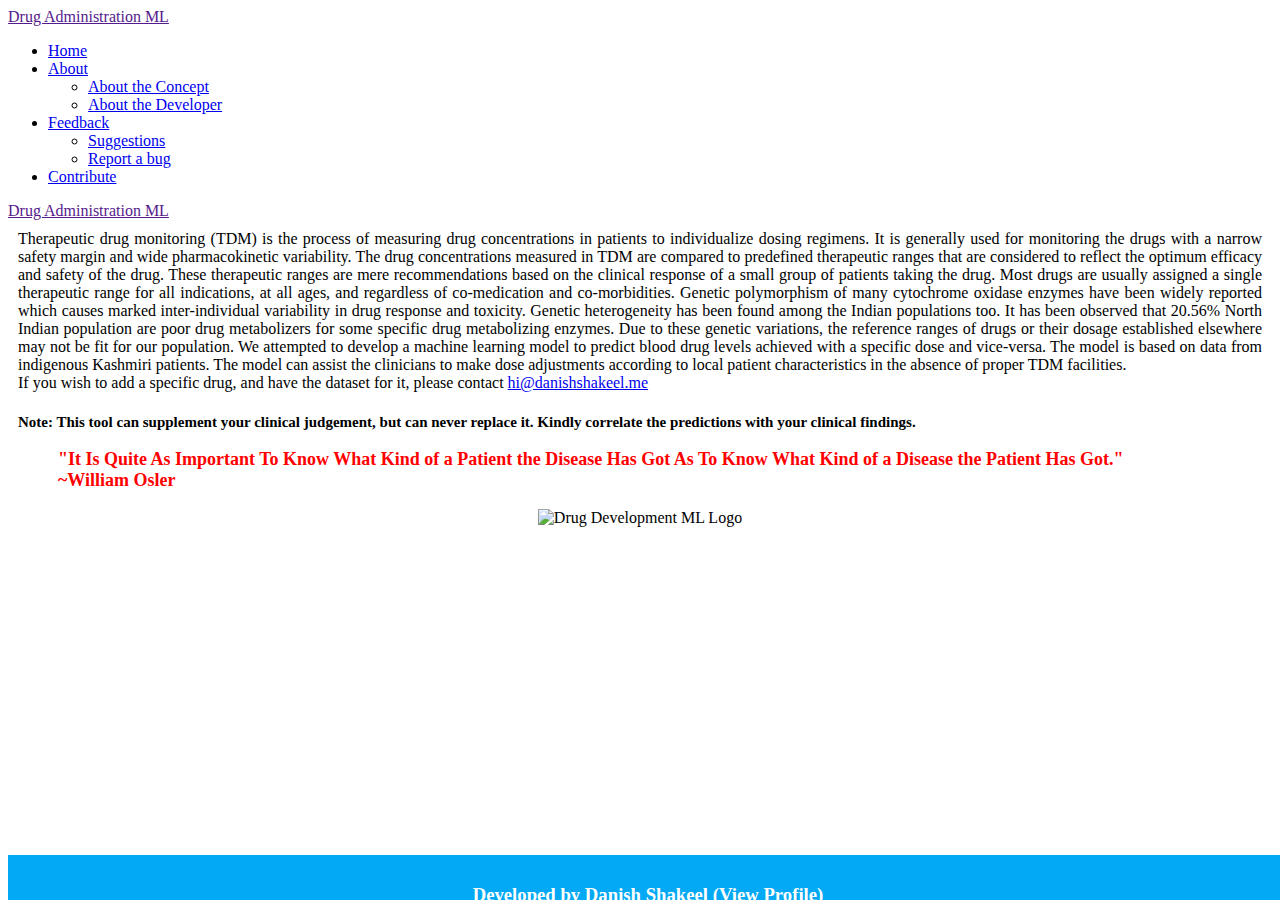
==== templates/about.html @ 197f272e "changed concept text" ====
<!DOCTYPE html>
<html lang="en">
<head>
    <meta charset="UTF-8">
    <meta name="viewport" content="width=device-width, initial-scale=1.0">
    <title>Concept - Drug Administration Using ML</title>
    <link rel="stylesheet" href="../static/menu_stylesheet.css">
    <link rel="icon" href="../static/res/400x400.png">
    <script src="https://ajax.googleapis.com/ajax/libs/jquery/2.2.0/jquery.min.js"></script>
    <script>
        $(document).ready(function(){
		$('.navbar-fostrap').click(function(){
			$('.nav-fostrap').toggleClass('visible');
			$('body').toggleClass('cover-bg');
		});
	});
    </script>
</head>
<body>
    <div id="main">
        <div class="container">
          </div>
          <nav>
            <div class="nav-fostrap">
            <a href="" class="title-desktop">Drug Administration ML</a>
              <ul>
                <li><a href="/">Home</a></li>
                <li><a href="javascript:void(0)">About<span class="arrow-down"></span></a>
                  <ul class="dropdown">
                    <li><a href="about">About the Concept</a></li>
                    <li><a href="https://danishshakeel.me" target="_blank">About the Developer</a></li>
                  </ul>
                </li>
                <li><a href="javascript:void(0)">Feedback<span class="arrow-down"></span></a>
                    <ul class="dropdown">
                        <li><a href="https://forms.gle/8Xb9KGrHDKEhag429" target="_blank">Suggestions</a></li>
                      <li><a href="https://forms.gle/PEMsSvfKgFoupFSR6" target="_blank">Report a bug</a></li>
                    </ul>
                </li>
                <li><a href="https://github.com/danish17/drug-administration-ml" target="_blank">Contribute</a></li>
            </ul>
            </div>
            <div class="nav-bg-fostrap">
              <div class="navbar-fostrap"> <span></span> <span></span> <span></span> </div>
              <a href="" class="title-mobile">Drug Administration ML</a>
            </div>
          </nav>
          <div class='content'>
          </div>
      </div>

      <div id="About" class="tabcontent" style="padding: 10px 10px 10px 10px; text-align: justify;">
        Therapeutic drug monitoring (TDM) is the process of measuring drug concentrations in patients to individualize dosing regimens. It is generally used for monitoring the drugs with a narrow safety margin and wide pharmacokinetic variability. The drug concentrations measured in TDM are compared to predefined therapeutic ranges that are considered to reflect the optimum efficacy and safety of the drug. These therapeutic ranges are mere recommendations based on the clinical response of a small group of patients taking the drug. Most drugs are usually assigned a single therapeutic range for all indications, at all ages, and regardless of co-medication and co-morbidities.  Genetic polymorphism of many cytochrome oxidase enzymes have been widely reported which causes marked inter-individual variability in drug response and toxicity. Genetic heterogeneity has been found among the Indian populations too. It has been observed that 20.56% North Indian population are poor drug metabolizers for some specific drug metabolizing enzymes. Due to these genetic variations, the reference ranges of drugs or their dosage established elsewhere may not be fit for our population. We attempted to develop a machine learning model to predict blood drug levels achieved with a specific dose and vice-versa. The model is based on data from indigenous Kashmiri patients. The model can assist the clinicians to make dose adjustments according to local patient characteristics in the absence of proper TDM facilities. <br>
      If you wish to add a specific drug, and have the dataset for it, please contact <a href="mailto: hi@danishshakeel.me" target="_blank">hi@danishshakeel.me</a>
      </div>

      <h2>Note: This tool can supplement your clinical judgement, but can never replace it. Kindly correlate the predictions with your clinical findings.</h2>

      <blockquote>"It Is Quite As Important To Know What Kind of a Patient the Disease Has Got As To Know What Kind of a Disease the Patient Has Got."<br> ~William Osler</blockquote>
      
      <img src="../static/res/800x800.png" alt="Drug Development ML Logo">
    <footer style="width:100%; background-color:#03A9F4; position: absolute; top: 95%; height:5%;">
        <h3 id="credits" style="color: white; position:absolute; left: 50%; transform:translateX(-50%); top: 10px;">
            Developed by Danish Shakeel <a href="https://danishshakeel.me" target="_blank" style="color: white;">(View Profile)</a></h3>    
      </footer>
</body>

<style>
    @media only screen and (max-width:900px){
        footer{
            display: none;
        }
    }
    h2{
      font-size: 15px;
      margin-bottom: 10px;
      position: relative;
      padding-left: 10px;
    }
    img{
      width: 200px;
      position: relative;
      left: 50%;
      transform: translateX(-50%);
    }
    blockquote{
      padding-left: 10px;
      font-size: 18px;
      font-weight: bolder;
      color: red;
    }
</style>
</html>
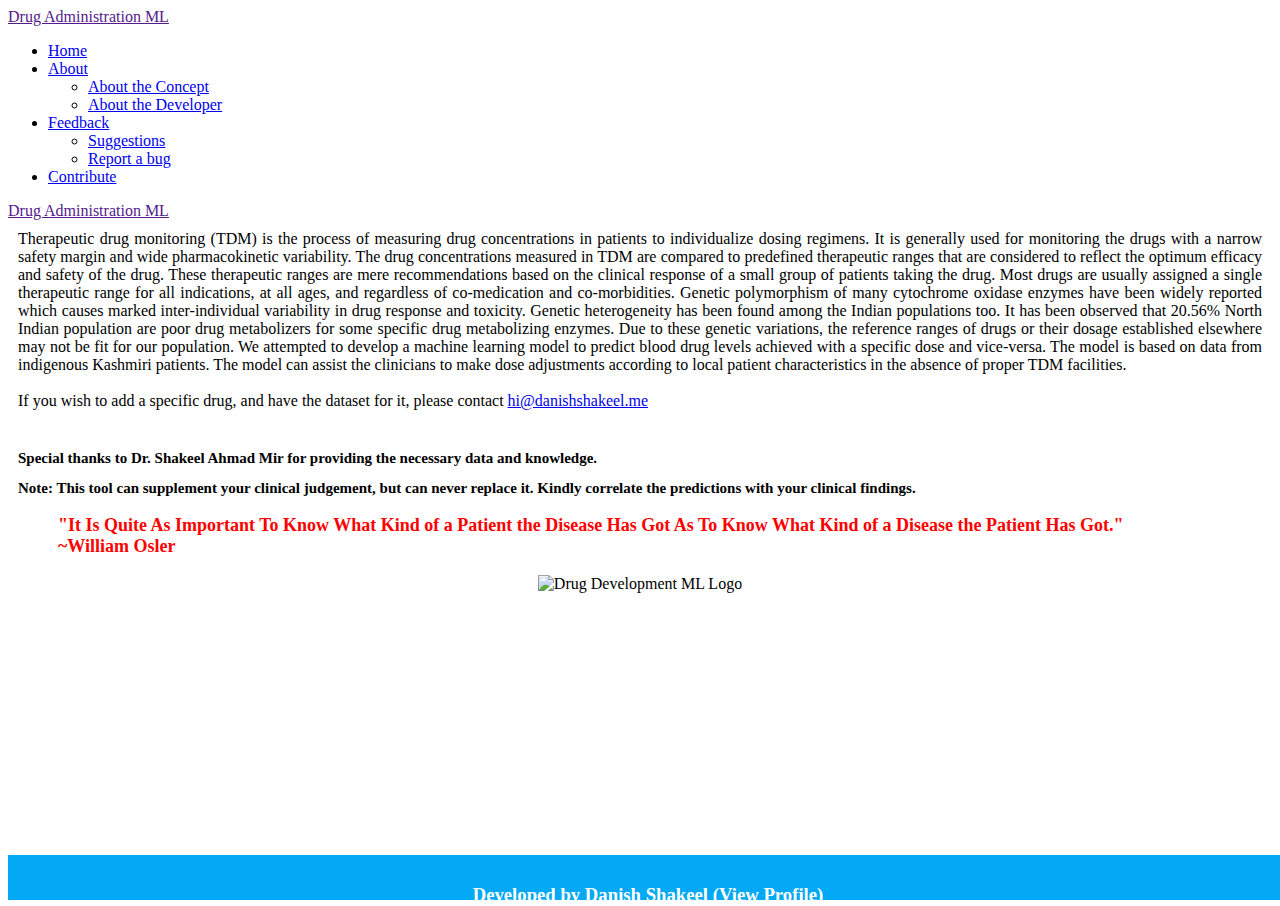
==== commit bba3af47: "chaged about concept text" ====
--- a/templates/about.html
+++ b/templates/about.html
@@ -51,9 +51,12 @@
 
       <div id="About" class="tabcontent" style="padding: 10px 10px 10px 10px; text-align: justify;">
         Therapeutic drug monitoring (TDM) is the process of measuring drug concentrations in patients to individualize dosing regimens. It is generally used for monitoring the drugs with a narrow safety margin and wide pharmacokinetic variability. The drug concentrations measured in TDM are compared to predefined therapeutic ranges that are considered to reflect the optimum efficacy and safety of the drug. These therapeutic ranges are mere recommendations based on the clinical response of a small group of patients taking the drug. Most drugs are usually assigned a single therapeutic range for all indications, at all ages, and regardless of co-medication and co-morbidities.  Genetic polymorphism of many cytochrome oxidase enzymes have been widely reported which causes marked inter-individual variability in drug response and toxicity. Genetic heterogeneity has been found among the Indian populations too. It has been observed that 20.56% North Indian population are poor drug metabolizers for some specific drug metabolizing enzymes. Due to these genetic variations, the reference ranges of drugs or their dosage established elsewhere may not be fit for our population. We attempted to develop a machine learning model to predict blood drug levels achieved with a specific dose and vice-versa. The model is based on data from indigenous Kashmiri patients. The model can assist the clinicians to make dose adjustments according to local patient characteristics in the absence of proper TDM facilities. <br>
-      If you wish to add a specific drug, and have the dataset for it, please contact <a href="mailto: hi@danishshakeel.me" target="_blank">hi@danishshakeel.me</a>
-      </div>
+      <br>If you wish to add a specific drug, and have the dataset for it, please contact <a href="mailto: hi@danishshakeel.me" target="_blank">hi@danishshakeel.me</a>
+      
+    </div>
 
+      <br>
+      <h2>Special thanks to Dr. Shakeel Ahmad Mir for providing the necessary data and knowledge.</h2>
       <h2>Note: This tool can supplement your clinical judgement, but can never replace it. Kindly correlate the predictions with your clinical findings.</h2>
 
       <blockquote>"It Is Quite As Important To Know What Kind of a Patient the Disease Has Got As To Know What Kind of a Disease the Patient Has Got."<br> ~William Osler</blockquote>
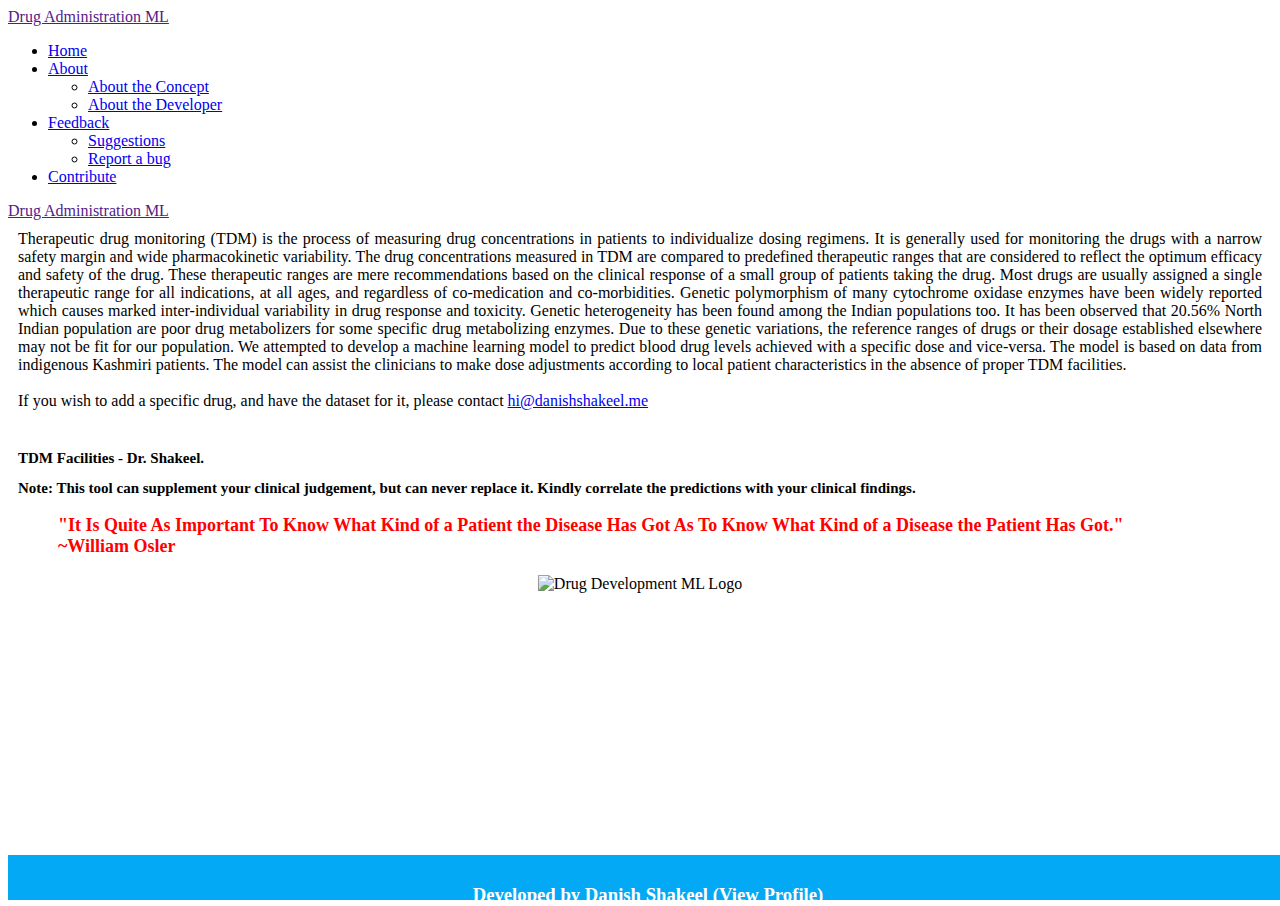
==== commit 1a029803: "changed about concept text" ====
--- a/templates/about.html
+++ b/templates/about.html
@@ -56,7 +56,7 @@
     </div>
 
       <br>
-      <h2>Special thanks to Dr. Shakeel Ahmad Mir for providing the necessary data and knowledge.</h2>
+      <h2>TDM Facilities - Dr. Shakeel.</h2>
       <h2>Note: This tool can supplement your clinical judgement, but can never replace it. Kindly correlate the predictions with your clinical findings.</h2>
 
       <blockquote>"It Is Quite As Important To Know What Kind of a Patient the Disease Has Got As To Know What Kind of a Disease the Patient Has Got."<br> ~William Osler</blockquote>
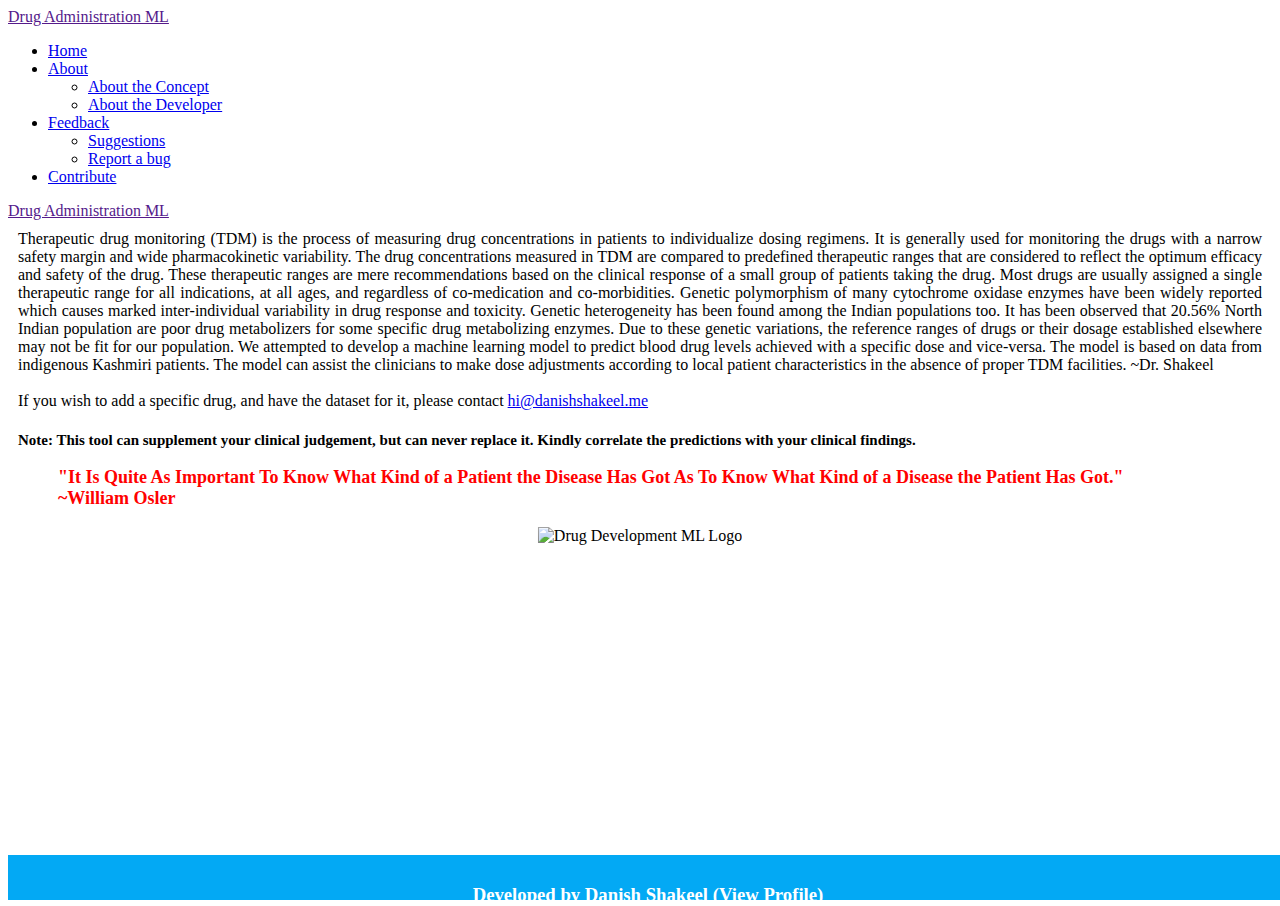
==== commit 24784117: "changed some text" ====
--- a/templates/about.html
+++ b/templates/about.html
@@ -50,13 +50,25 @@
       </div>
 
       <div id="About" class="tabcontent" style="padding: 10px 10px 10px 10px; text-align: justify;">
-        Therapeutic drug monitoring (TDM) is the process of measuring drug concentrations in patients to individualize dosing regimens. It is generally used for monitoring the drugs with a narrow safety margin and wide pharmacokinetic variability. The drug concentrations measured in TDM are compared to predefined therapeutic ranges that are considered to reflect the optimum efficacy and safety of the drug. These therapeutic ranges are mere recommendations based on the clinical response of a small group of patients taking the drug. Most drugs are usually assigned a single therapeutic range for all indications, at all ages, and regardless of co-medication and co-morbidities.  Genetic polymorphism of many cytochrome oxidase enzymes have been widely reported which causes marked inter-individual variability in drug response and toxicity. Genetic heterogeneity has been found among the Indian populations too. It has been observed that 20.56% North Indian population are poor drug metabolizers for some specific drug metabolizing enzymes. Due to these genetic variations, the reference ranges of drugs or their dosage established elsewhere may not be fit for our population. We attempted to develop a machine learning model to predict blood drug levels achieved with a specific dose and vice-versa. The model is based on data from indigenous Kashmiri patients. The model can assist the clinicians to make dose adjustments according to local patient characteristics in the absence of proper TDM facilities. <br>
+        Therapeutic drug monitoring (TDM) is the process of measuring drug concentrations in patients to 
+        individualize dosing regimens. It is generally used for monitoring the drugs with a narrow safety 
+        margin and wide pharmacokinetic variability. The drug concentrations measured in TDM are compared 
+        to predefined therapeutic ranges that are considered to reflect the optimum efficacy and safety of 
+        the drug. These therapeutic ranges are mere recommendations based on the clinical response of a small 
+        group of patients taking the drug. Most drugs are usually assigned a single therapeutic range for all indications, 
+        at all ages, and regardless of co-medication and co-morbidities.  Genetic polymorphism of many cytochrome oxidase 
+        enzymes have been widely reported which causes marked inter-individual variability in drug response and toxicity. 
+        Genetic heterogeneity has been found among the Indian populations too. It has been observed that 20.56% North
+        Indian population are poor drug metabolizers for some specific drug metabolizing enzymes. Due to these genetic
+        variations, the reference ranges of drugs or their dosage established elsewhere may not be fit for our population.
+        We attempted to develop a machine learning model to predict blood drug levels achieved with a specific dose and 
+        vice-versa. The model is based on data from indigenous Kashmiri patients. The model can assist the clinicians to 
+        make dose adjustments according to local patient characteristics in the absence of proper TDM facilities. ~Dr. Shakeel
+        <br>
       <br>If you wish to add a specific drug, and have the dataset for it, please contact <a href="mailto: hi@danishshakeel.me" target="_blank">hi@danishshakeel.me</a>
       
     </div>
 
-      <br>
-      <h2>TDM Facilities - Dr. Shakeel.</h2>
       <h2>Note: This tool can supplement your clinical judgement, but can never replace it. Kindly correlate the predictions with your clinical findings.</h2>
 
       <blockquote>"It Is Quite As Important To Know What Kind of a Patient the Disease Has Got As To Know What Kind of a Disease the Patient Has Got."<br> ~William Osler</blockquote>
